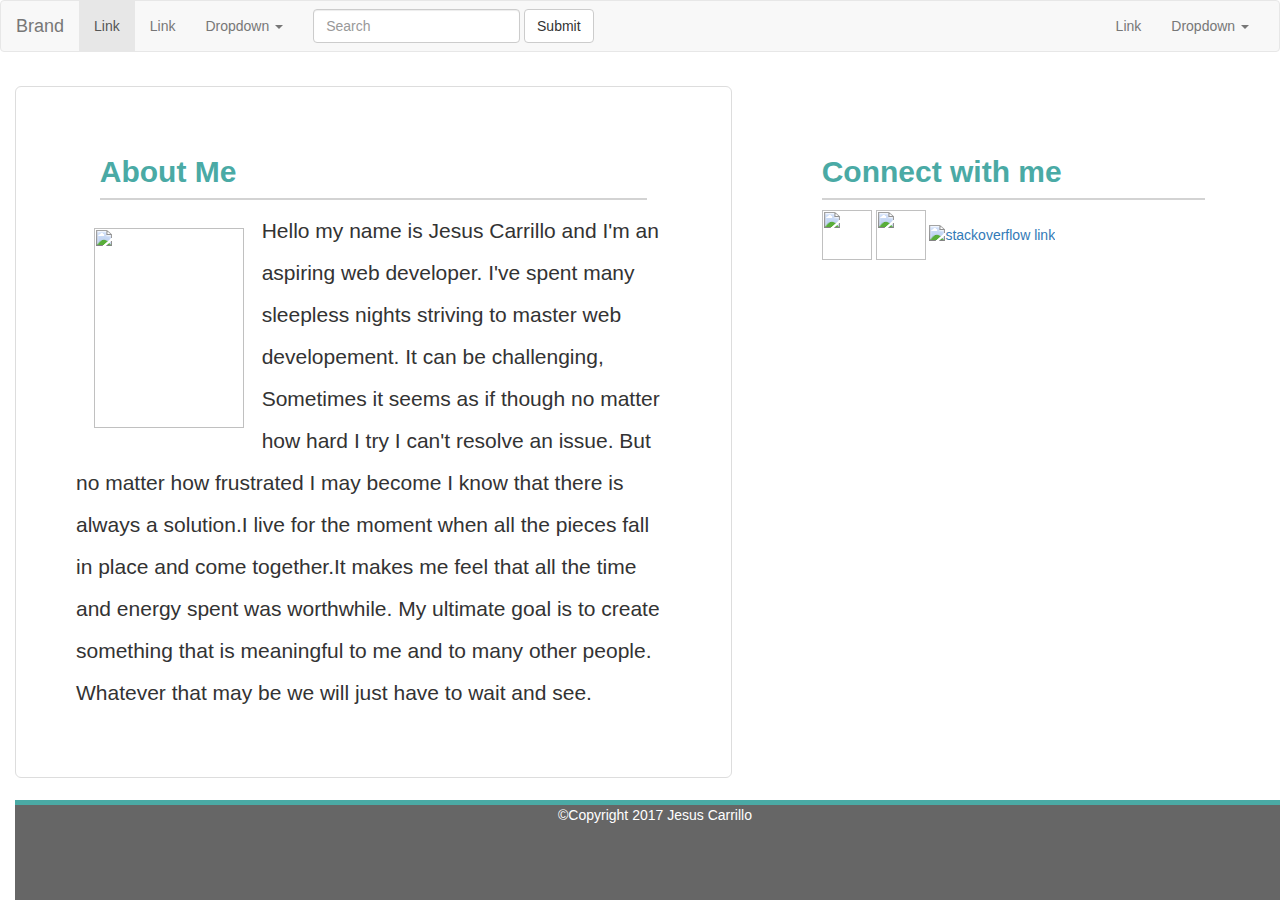
==== index.html @ 688d35a8 "pages complete needs more styling" ====
<!DOCTYPE html>
<html>
	<head>
		<title>Bootstrap Index</title>
		<script src="https://ajax.googleapis.com/ajax/libs/jquery/3.1.1/jquery.min.js"></script>
		<link rel="stylesheet" href="https://maxcdn.bootstrapcdn.com/bootstrap/3.3.7/css/bootstrap.min.css" integrity="sha384-BVYiiSIFeK1dGmJRAkycuHAHRg32OmUcww7on3RYdg4Va+PmSTsz/K68vbdEjh4u" crossorigin="anonymous">
		<link rel="stylesheet" type="text/css" href="assets/css/style.css">
	</head>
	<body>
	<!--
		<nav class="navbar navbar-default navbarStyle">
			<div class="container-fluid ">
				<div class="navbar-header">
					<button type="button" class="navbar-toggle collapsed" data-toggle="collapse" data-target="#bs-example-navbar-collapse-1" aria-expanded="false">
					<span class="sr-only">Toggle navigation</span>
					<span class="icon-bar"></span>
					<span class="icon-bar"></span>
					<span class="icon-bar"></span>
					</button>
					<p class="navbar-brand">Jesus Carrillo</p>
				</div>
				<div class="collapse navbar-collapse">
					
					<ul class="nav navbar-nav navbar-right">
						<li><a href="#">About</a></li>
						<li><a href="#">Portfolio</a></li>
						<li><a href="#">Contact</a></li>
					</ul>
					
				</div>
			</div>
		</nav>
		-->
		<nav class="navbar navbar-default">
  <div class="container-fluid">
    <!-- Brand and toggle get grouped for better mobile display -->
    <div class="navbar-header">
      <button type="button" class="navbar-toggle collapsed" data-toggle="collapse" data-target="#bs-example-navbar-collapse-1" aria-expanded="false">
        <span class="sr-only">Toggle navigation</span>
        <span class="icon-bar"></span>
        <span class="icon-bar"></span>
        <span class="icon-bar"></span>
      </button>
      <a class="navbar-brand" href="#">Brand</a>
    </div>

    <!-- Collect the nav links, forms, and other content for toggling -->
    <div class="collapse navbar-collapse" id="bs-example-navbar-collapse-1">
      <ul class="nav navbar-nav">
        <li class="active"><a href="#">Link <span class="sr-only">(current)</span></a></li>
        <li><a href="#">Link</a></li>
        <li class="dropdown">
          <a href="#" class="dropdown-toggle" data-toggle="dropdown" role="button" aria-haspopup="true" aria-expanded="false">Dropdown <span class="caret"></span></a>
          <ul class="dropdown-menu">
            <li><a href="#">Action</a></li>
            <li><a href="#">Another action</a></li>
            <li><a href="#">Something else here</a></li>
            <li role="separator" class="divider"></li>
            <li><a href="#">Separated link</a></li>
            <li role="separator" class="divider"></li>
            <li><a href="#">One more separated link</a></li>
          </ul>
        </li>
      </ul>
      <form class="navbar-form navbar-left">
        <div class="form-group">
          <input type="text" class="form-control" placeholder="Search">
        </div>
        <button type="submit" class="btn btn-default">Submit</button>
      </form>
      <ul class="nav navbar-nav navbar-right">
        <li><a href="#">Link</a></li>
        <li class="dropdown">
          <a href="#" class="dropdown-toggle" data-toggle="dropdown" role="button" aria-haspopup="true" aria-expanded="false">Dropdown <span class="caret"></span></a>
          <ul class="dropdown-menu">
            <li><a href="#">Action</a></li>
            <li><a href="#">Another action</a></li>
            <li><a href="#">Something else here</a></li>
            <li role="separator" class="divider"></li>
            <li><a href="#">Separated link</a></li>
          </ul>
        </li>
      </ul>
    </div><!-- /.navbar-collapse -->
  </div><!-- /.container-fluid -->
</nav>
		<div class="container-fluid">
			<div class="row">
				<div class="col-md-7 ">
					<section class="col-sm-12 jumbotron about" >
						<h2 class="subHeader"><strong>About Me</strong></h2>
						<img class="img-responsive" src="assets/images/IMG_20151212_161152.jpg">
						<p>Hello my name is Jesus Carrillo and I'm an aspiring web developer. I've spent many sleepless nights striving to master web developement. It can be challenging, Sometimes it seems as if though no matter how hard I try I can't resolve an issue. But no matter how frustrated I may become I know that there is always a solution.I live for the moment when all the pieces fall in place and come together.It makes me feel that all the time and energy spent was worthwhile. My ultimate goal is to create something that is meaningful to me and to many other people. Whatever that may be we will just have to wait and see.</p>
					</section>
					
				</div>
				
				<div class="col-md-5 ">
					
					<sidebar class="col-sm-12 jumbotron connect">
					<h2 class="subHeader"><strong>Connect with me</strong></h2>
					<a href="https://github.com/91integ25" alt="github link" target="_blank"><img class="img-responsive" src="assets/images/github.png" ></a>
					<a href="https://www.linkedin.com/in/jesus-carrillo-353810126?trk=nav_responsive_tab_profile" alt="linkedin link" alt="linkedin link" target="_blank" ><img class="img-responsive" src="assets/images/linkein.png"></a>
					<a href="http://stackoverflow.com/users/7311701/j-carrillo" alt="stack overflow link" target="_blank"><img class="img-responsive" src="assets/images/stackoverflow.png" alt="stackoverflow link"></a>
					
					</sidebar>
					
				</div>
			</div>
			<footer class="text-center">&copy;Copyright 2017 Jesus Carrillo</footer>
		</div>
		
		
	</body>
</html>
---- assets/css/style.css ----
body {
	background-image: url(../images/Background.png);
}
.container{
	background-color: #fff;
	position: relative;	
}
/*end of container style*/
.navbarStyle {
	background-color: #fff;
}

/*end of navbar style*/
.about{
	margin-top: 2%;
	margin-bottom:2%;
	float:left;
	background-color: #fff;
	border: 1px solid #ddd;
	
}
.subHeader{
	border-bottom: solid 2px #d3d3d3;
	padding-bottom: 10px;
	color: #4aaaa5;
}
.about img {
	height: 200px;
	width:150px;
	float:left;
	margin:3%;
}
.about p {
	line-height: 200%;
	
}
.about h2 {
	margin-left: 4%;
	margin-right: 4%;
}
/*end of about style*/
.submitButton{
	height:40px;
	width:150px;
	color:#fff;
	background-color: #4aaaa5;
	margin-top: 20px;
	margin-right:20px;

}
/*end of contact style*/
.imageBoxes{
	width:200px;
    height: 125px;
    background:#4aaaa5;
    color:#fff;
    position:relative;
    float: left;
    margin: 2% 2% 2% 12%;

}
.imageBoxes p {
	position:absolute;
	bottom:0;
	width: 100%;
	text-align: center;
	
	background-color:#4aaaa5;
}
.box1{

	background-image: url(../images/hangman.png);

	background-size: cover;
}
.box2{
	background-image: url(../images/RPG.png);
	clear:right;
	background-size: cover;
}
.box3{
	background-image: url(../images/trivia.png);
	background-size: cover;
}
.box4{
	background-image: url(../images/RIW.png);
	background-size: cover;
}
.box5{
	background-image: url(../images/RockPaper.png);
	background-size: cover;
}
/*end of portfolio style*/
textarea{
	clear: both;
}
.connect{
	margin-top:3%;
	padding-right:-6%;
	margin-bottom: 20%;
	background-color: #fff;
	
}
.connect img{
	height:50px;
	width: 50px;
	display:inline;
}
/*end of connect style*/
footer{
	position:fixed;
	bottom: 0;
	height: 100px;
	width:100%;
	background-color: #666;
	color:#fff;
	border-top: 5px solid #4aaaa5;
}
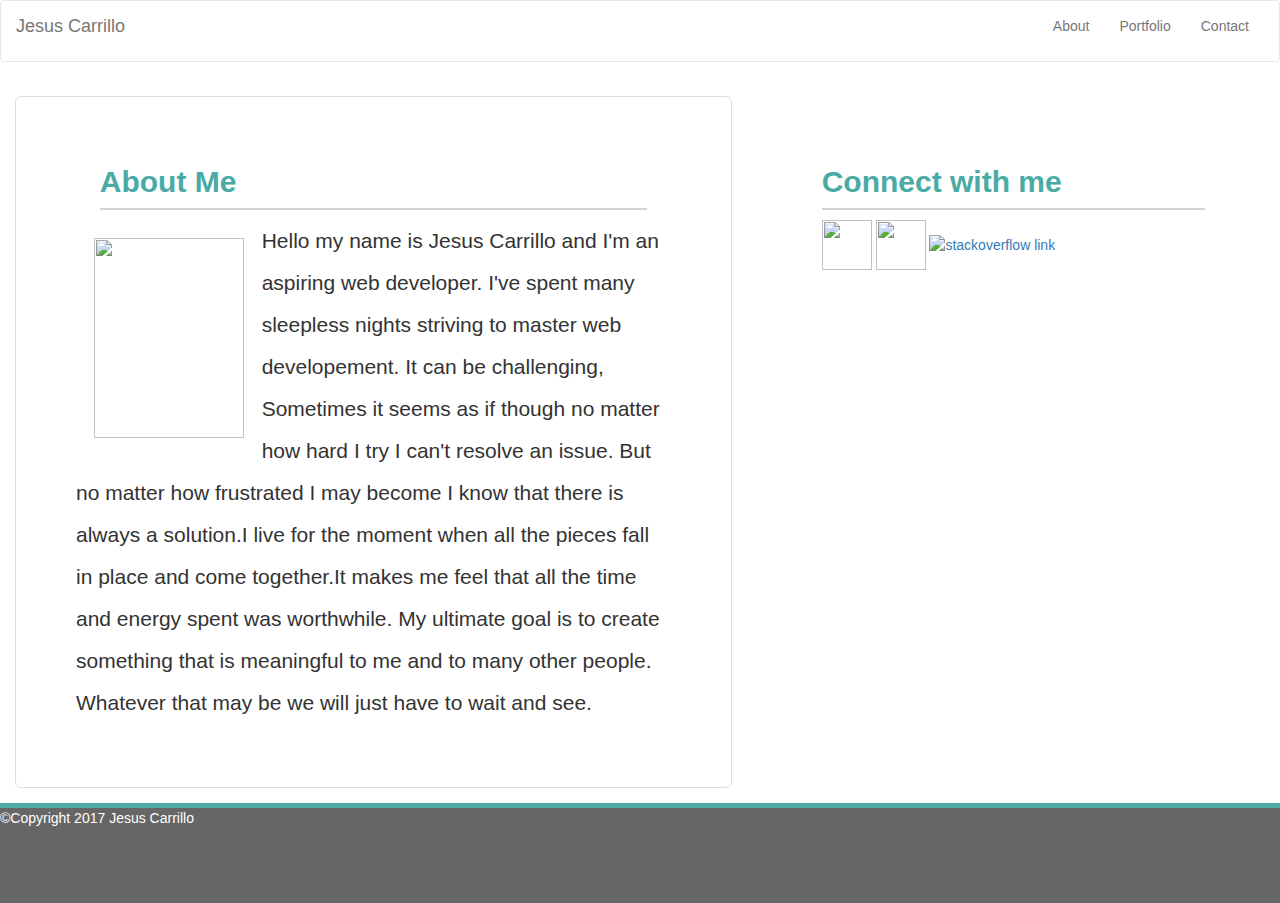
==== commit 046341d6: "debugging" ====
--- a/index.html
+++ b/index.html
@@ -4,10 +4,11 @@
 		<title>Bootstrap Index</title>
 		<script src="https://ajax.googleapis.com/ajax/libs/jquery/3.1.1/jquery.min.js"></script>
 		<link rel="stylesheet" href="https://maxcdn.bootstrapcdn.com/bootstrap/3.3.7/css/bootstrap.min.css" integrity="sha384-BVYiiSIFeK1dGmJRAkycuHAHRg32OmUcww7on3RYdg4Va+PmSTsz/K68vbdEjh4u" crossorigin="anonymous">
+		<!-- Latest compiled and minified JavaScript -->
+		<script src="https://maxcdn.bootstrapcdn.com/bootstrap/3.3.7/js/bootstrap.min.js" integrity="sha384-Tc5IQib027qvyjSMfHjOMaLkfuWVxZxUPnCJA7l2mCWNIpG9mGCD8wGNIcPD7Txa" crossorigin="anonymous"></script>
 		<link rel="stylesheet" type="text/css" href="assets/css/style.css">
 	</head>
 	<body>
-	<!--
 		<nav class="navbar navbar-default navbarStyle">
 			<div class="container-fluid ">
 				<div class="navbar-header">
@@ -21,6 +22,7 @@
 				</div>
 				<div class="collapse navbar-collapse">
 					
+					
 					<ul class="nav navbar-nav navbar-right">
 						<li><a href="#">About</a></li>
 						<li><a href="#">Portfolio</a></li>
@@ -30,60 +32,6 @@
 				</div>
 			</div>
 		</nav>
-		-->
-		<nav class="navbar navbar-default">
-  <div class="container-fluid">
-    <!-- Brand and toggle get grouped for better mobile display -->
-    <div class="navbar-header">
-      <button type="button" class="navbar-toggle collapsed" data-toggle="collapse" data-target="#bs-example-navbar-collapse-1" aria-expanded="false">
-        <span class="sr-only">Toggle navigation</span>
-        <span class="icon-bar"></span>
-        <span class="icon-bar"></span>
-        <span class="icon-bar"></span>
-      </button>
-      <a class="navbar-brand" href="#">Brand</a>
-    </div>
-
-    <!-- Collect the nav links, forms, and other content for toggling -->
-    <div class="collapse navbar-collapse" id="bs-example-navbar-collapse-1">
-      <ul class="nav navbar-nav">
-        <li class="active"><a href="#">Link <span class="sr-only">(current)</span></a></li>
-        <li><a href="#">Link</a></li>
-        <li class="dropdown">
-          <a href="#" class="dropdown-toggle" data-toggle="dropdown" role="button" aria-haspopup="true" aria-expanded="false">Dropdown <span class="caret"></span></a>
-          <ul class="dropdown-menu">
-            <li><a href="#">Action</a></li>
-            <li><a href="#">Another action</a></li>
-            <li><a href="#">Something else here</a></li>
-            <li role="separator" class="divider"></li>
-            <li><a href="#">Separated link</a></li>
-            <li role="separator" class="divider"></li>
-            <li><a href="#">One more separated link</a></li>
-          </ul>
-        </li>
-      </ul>
-      <form class="navbar-form navbar-left">
-        <div class="form-group">
-          <input type="text" class="form-control" placeholder="Search">
-        </div>
-        <button type="submit" class="btn btn-default">Submit</button>
-      </form>
-      <ul class="nav navbar-nav navbar-right">
-        <li><a href="#">Link</a></li>
-        <li class="dropdown">
-          <a href="#" class="dropdown-toggle" data-toggle="dropdown" role="button" aria-haspopup="true" aria-expanded="false">Dropdown <span class="caret"></span></a>
-          <ul class="dropdown-menu">
-            <li><a href="#">Action</a></li>
-            <li><a href="#">Another action</a></li>
-            <li><a href="#">Something else here</a></li>
-            <li role="separator" class="divider"></li>
-            <li><a href="#">Separated link</a></li>
-          </ul>
-        </li>
-      </ul>
-    </div><!-- /.navbar-collapse -->
-  </div><!-- /.container-fluid -->
-</nav>
 		<div class="container-fluid">
 			<div class="row">
 				<div class="col-md-7 ">
@@ -107,9 +55,13 @@
 					
 				</div>
 			</div>
-			<footer class="text-center">&copy;Copyright 2017 Jesus Carrillo</footer>
+			
 		</div>
-		
+		<div class="row">
+			<div class="container-fluid footer">
+				<footer>&copy;Copyright 2017 Jesus Carrillo</footer>
+			</div>
+		</div>
 		
 	</body>
 </html>--- a/assets/css/style.css
+++ b/assets/css/style.css
@@ -1,9 +1,5 @@
 body {
 	background-image: url(../images/Background.png);
-}
-.container{
-	background-color: #fff;
-	position: relative;	
 }
 /*end of container style*/
 .navbarStyle {
@@ -96,7 +92,6 @@
 }
 .connect{
 	margin-top:3%;
-	padding-right:-6%;
 	margin-bottom: 20%;
 	background-color: #fff;
 	
@@ -108,7 +103,6 @@
 }
 /*end of connect style*/
 footer{
-	position:fixed;
 	bottom: 0;
 	height: 100px;
 	width:100%;
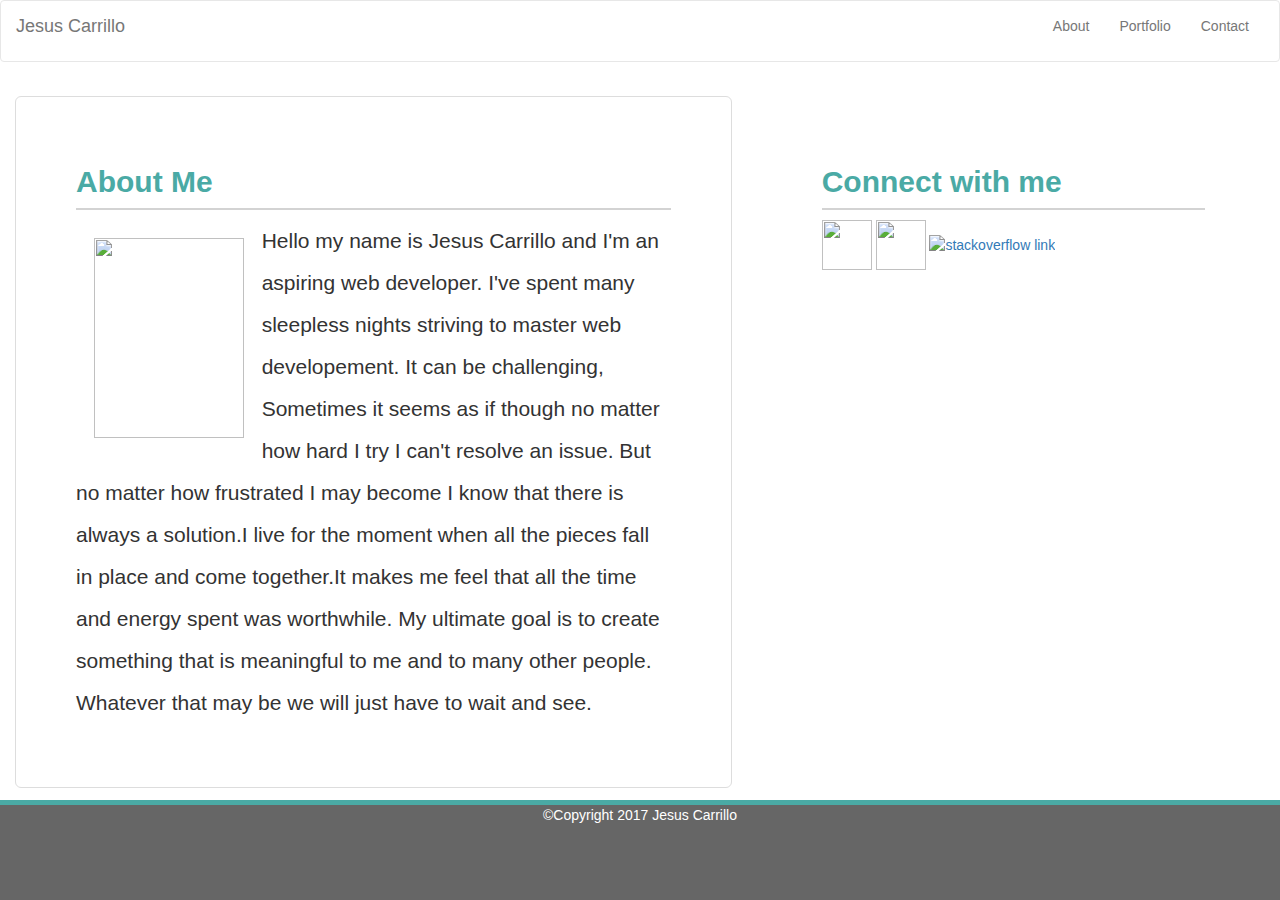
==== commit ceb991ed: "Finished homework" ====
--- a/index.html
+++ b/index.html
@@ -4,13 +4,12 @@
 		<title>Bootstrap Index</title>
 		<script src="https://ajax.googleapis.com/ajax/libs/jquery/3.1.1/jquery.min.js"></script>
 		<link rel="stylesheet" href="https://maxcdn.bootstrapcdn.com/bootstrap/3.3.7/css/bootstrap.min.css" integrity="sha384-BVYiiSIFeK1dGmJRAkycuHAHRg32OmUcww7on3RYdg4Va+PmSTsz/K68vbdEjh4u" crossorigin="anonymous">
-		<!-- Latest compiled and minified JavaScript -->
 		<script src="https://maxcdn.bootstrapcdn.com/bootstrap/3.3.7/js/bootstrap.min.js" integrity="sha384-Tc5IQib027qvyjSMfHjOMaLkfuWVxZxUPnCJA7l2mCWNIpG9mGCD8wGNIcPD7Txa" crossorigin="anonymous"></script>
 		<link rel="stylesheet" type="text/css" href="assets/css/style.css">
 	</head>
 	<body>
 		<nav class="navbar navbar-default navbarStyle">
-			<div class="container-fluid ">
+			<div class="container-fluid">
 				<div class="navbar-header">
 					<button type="button" class="navbar-toggle collapsed" data-toggle="collapse" data-target="#bs-example-navbar-collapse-1" aria-expanded="false">
 					<span class="sr-only">Toggle navigation</span>
@@ -20,48 +19,40 @@
 					</button>
 					<p class="navbar-brand">Jesus Carrillo</p>
 				</div>
-				<div class="collapse navbar-collapse">
-					
-					
+				<div class="collapse navbar-collapse" id="bs-example-navbar-collapse-1">
 					<ul class="nav navbar-nav navbar-right">
-						<li><a href="#">About</a></li>
-						<li><a href="#">Portfolio</a></li>
-						<li><a href="#">Contact</a></li>
+						<li><a href="index.html">About</a></li>
+						<li><a href="portfolio.html">Portfolio</a></li>
+						<li><a href="contact.html">Contact</a></li>
 					</ul>
-					
 				</div>
 			</div>
 		</nav>
+		<!-- navbar ends here-->
 		<div class="container-fluid">
 			<div class="row">
 				<div class="col-md-7 ">
-					<section class="col-sm-12 jumbotron about" >
+					<section class="col-xs-12 jumbotron about" >
 						<h2 class="subHeader"><strong>About Me</strong></h2>
 						<img class="img-responsive" src="assets/images/IMG_20151212_161152.jpg">
 						<p>Hello my name is Jesus Carrillo and I'm an aspiring web developer. I've spent many sleepless nights striving to master web developement. It can be challenging, Sometimes it seems as if though no matter how hard I try I can't resolve an issue. But no matter how frustrated I may become I know that there is always a solution.I live for the moment when all the pieces fall in place and come together.It makes me feel that all the time and energy spent was worthwhile. My ultimate goal is to create something that is meaningful to me and to many other people. Whatever that may be we will just have to wait and see.</p>
 					</section>
-					
 				</div>
-				
+				<!-- about section ends here-->
 				<div class="col-md-5 ">
-					
-					<sidebar class="col-sm-12 jumbotron connect">
+					<sidebar class="col-xs-12 jumbotron connect">
 					<h2 class="subHeader"><strong>Connect with me</strong></h2>
 					<a href="https://github.com/91integ25" alt="github link" target="_blank"><img class="img-responsive" src="assets/images/github.png" ></a>
 					<a href="https://www.linkedin.com/in/jesus-carrillo-353810126?trk=nav_responsive_tab_profile" alt="linkedin link" alt="linkedin link" target="_blank" ><img class="img-responsive" src="assets/images/linkein.png"></a>
 					<a href="http://stackoverflow.com/users/7311701/j-carrillo" alt="stack overflow link" target="_blank"><img class="img-responsive" src="assets/images/stackoverflow.png" alt="stackoverflow link"></a>
-					
 					</sidebar>
-					
 				</div>
+				<!--connect section ends here -->
 			</div>
-			
+			<!--row ends here-->
 		</div>
-		<div class="row">
-			<div class="container-fluid footer">
-				<footer>&copy;Copyright 2017 Jesus Carrillo</footer>
-			</div>
-		</div>
-		
+		<footer class="text-center">
+			&copy;Copyright 2017 Jesus Carrillo
+		</footer>
 	</body>
 </html>--- a/assets/css/style.css
+++ b/assets/css/style.css
@@ -1,21 +1,32 @@
 body {
 	background-image: url(../images/Background.png);
+	overflow-x: hidden;
+    margin: 0px;
+    position: relative;
+    min-height: 100%;
+    height: auto;
+}
+html { 
+	position: relative;
+    min-height: 100%;
+    height: 100%;
+    overflow-x: hidden;
+    overflow-y: scroll;
 }
 /*end of container style*/
 .navbarStyle {
 	background-color: #fff;
+
 }
-
 /*end of navbar style*/
-.about{
+.about {
 	margin-top: 2%;
-	margin-bottom:2%;
+	margin-bottom:10%;
 	float:left;
 	background-color: #fff;
 	border: 1px solid #ddd;
-	
 }
-.subHeader{
+.subHeader {
 	border-bottom: solid 2px #d3d3d3;
 	padding-bottom: 10px;
 	color: #4aaaa5;
@@ -28,24 +39,24 @@
 }
 .about p {
 	line-height: 200%;
-	
-}
-.about h2 {
-	margin-left: 4%;
-	margin-right: 4%;
 }
 /*end of about style*/
-.submitButton{
+.largeInput{
+	width: 100%;
+}
+textarea {
+	width: 100%;
+}
+.submitButton {
 	height:40px;
 	width:150px;
 	color:#fff;
 	background-color: #4aaaa5;
 	margin-top: 20px;
 	margin-right:20px;
-
 }
 /*end of contact style*/
-.imageBoxes{
+.imageBoxes {
 	width:200px;
     height: 125px;
     background:#4aaaa5;
@@ -63,46 +74,44 @@
 	
 	background-color:#4aaaa5;
 }
-.box1{
-
+.box1 {
 	background-image: url(../images/hangman.png);
 
 	background-size: cover;
 }
-.box2{
+.box2 {
 	background-image: url(../images/RPG.png);
 	clear:right;
 	background-size: cover;
 }
-.box3{
+.box3 {
 	background-image: url(../images/trivia.png);
 	background-size: cover;
 }
-.box4{
+.box4 {
 	background-image: url(../images/RIW.png);
 	background-size: cover;
 }
-.box5{
+.box5 {
 	background-image: url(../images/RockPaper.png);
 	background-size: cover;
 }
 /*end of portfolio style*/
-textarea{
-	clear: both;
-}
-.connect{
+
+.connect {
+	margin-bottom: 20%;
 	margin-top:3%;
-	margin-bottom: 20%;
 	background-color: #fff;
 	
 }
-.connect img{
+.connect img {
 	height:50px;
 	width: 50px;
 	display:inline;
 }
 /*end of connect style*/
-footer{
+footer {
+	position: absolute;
 	bottom: 0;
 	height: 100px;
 	width:100%;
